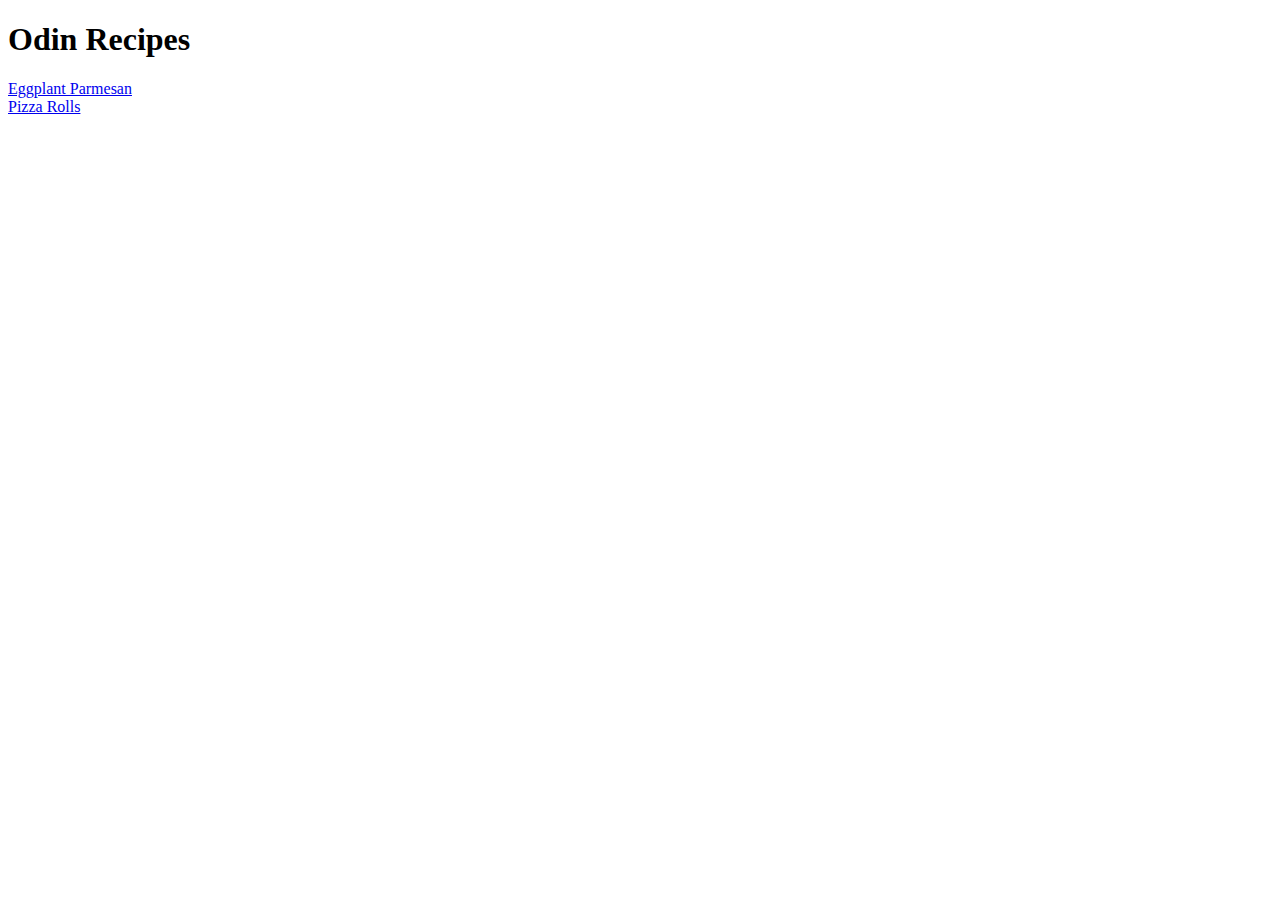
==== index.html @ 23ad3723 "Add pizza recipe and link it" ====
<!DOCTYPE html>
<html lang="en">
  <head>
    <meta charset="utf-8">
    <title>Recipes</title>
  </head>

  <body>
    <h1>Odin Recipes</h1>

    <a href="./recipes/eggplant-parmesan.html">Eggplant Parmesan</a><br>
    <a href="./recipes/pizza-sliders.html">Pizza Rolls</a><br>
  </body>
</html>
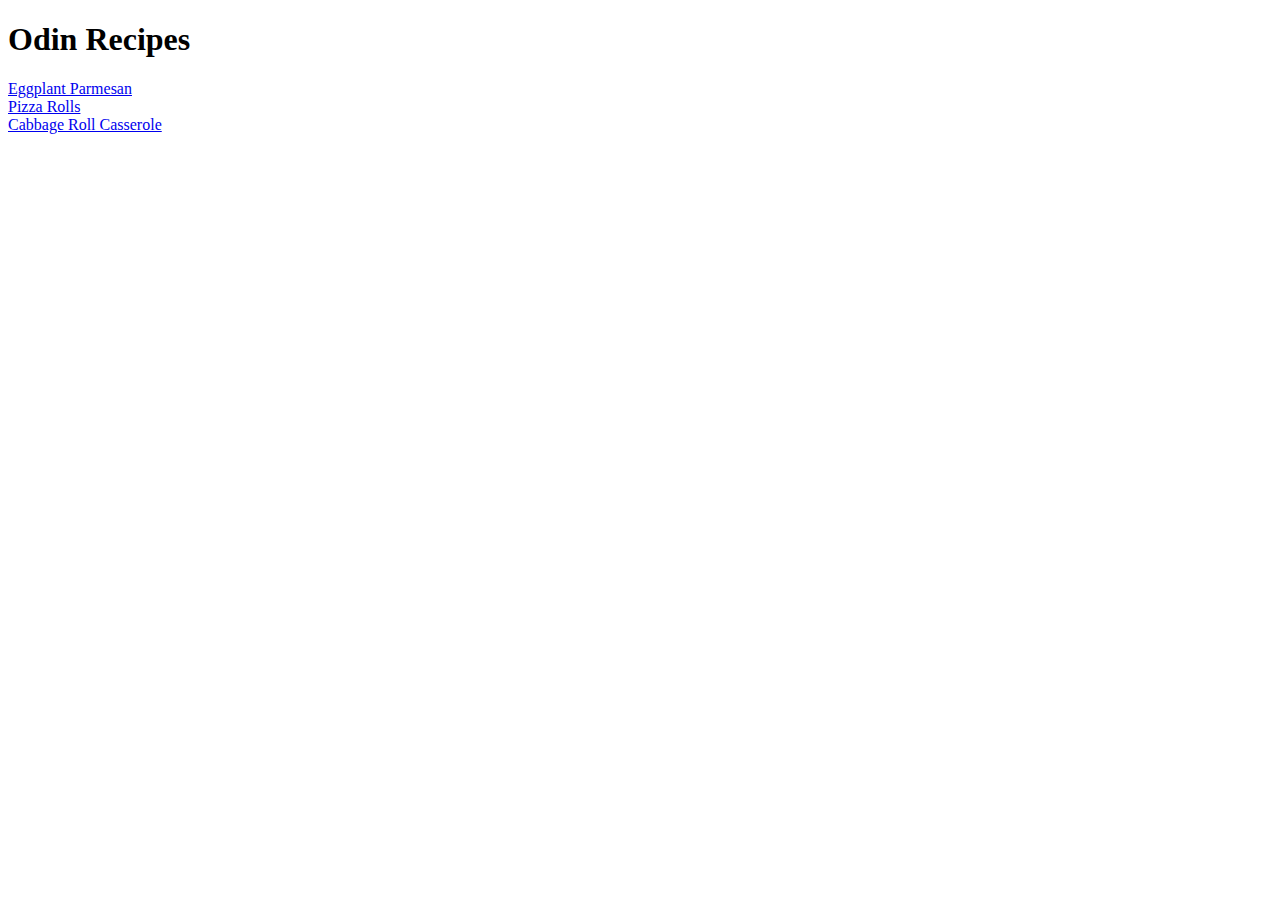
==== commit 92ce976b: "Add recipe for cabbage roll and link it" ====
--- a/index.html
+++ b/index.html
@@ -10,5 +10,6 @@
 
     <a href="./recipes/eggplant-parmesan.html">Eggplant Parmesan</a><br>
     <a href="./recipes/pizza-sliders.html">Pizza Rolls</a><br>
+    <a href="./recipes/cabbage-roll-casserole.html">Cabbage Roll Casserole</a>
   </body>
 </html>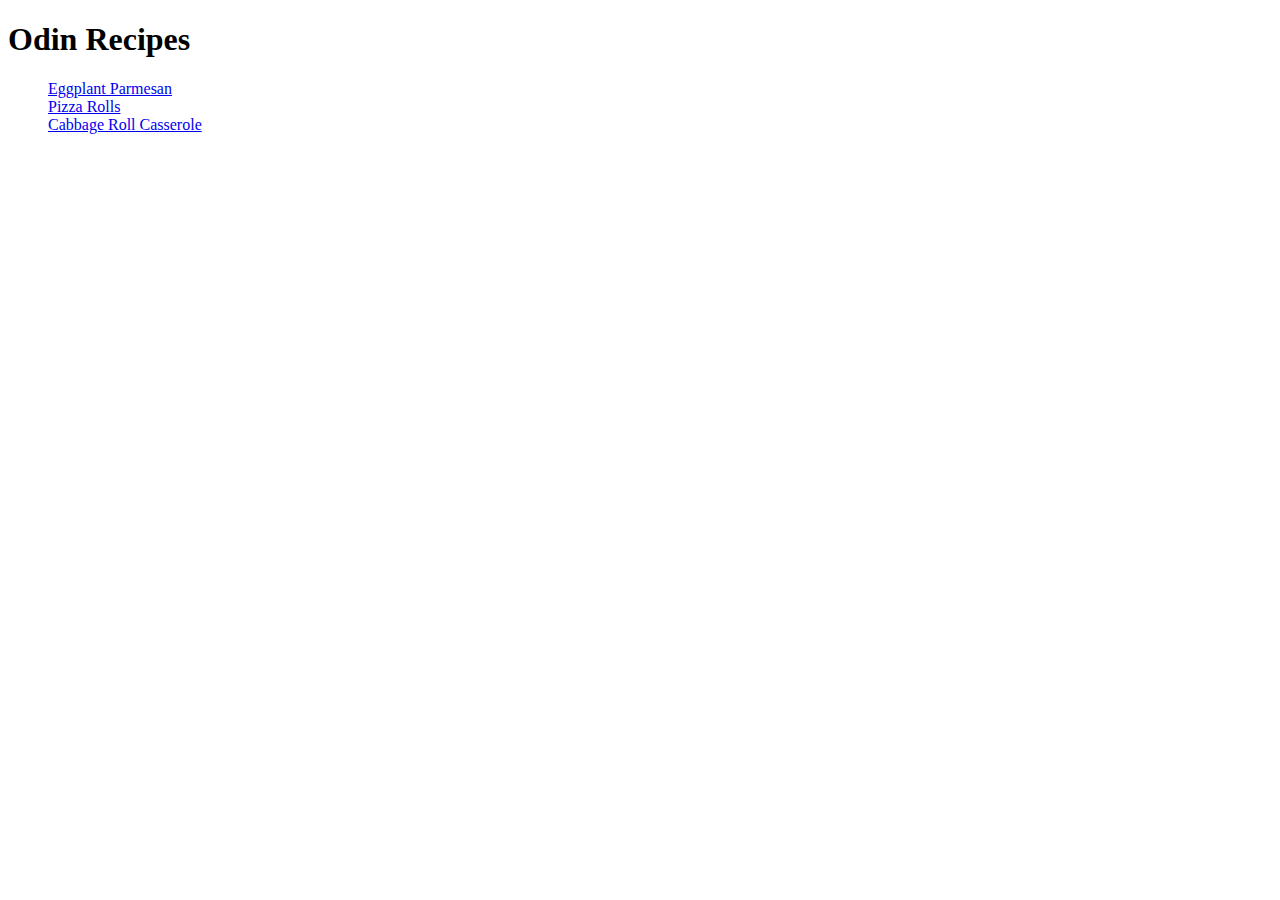
==== commit 59beaef7: "Put links to recipes in a list" ====
--- a/index.html
+++ b/index.html
@@ -8,8 +8,10 @@
   <body>
     <h1>Odin Recipes</h1>
 
-    <a href="./recipes/eggplant-parmesan.html">Eggplant Parmesan</a><br>
-    <a href="./recipes/pizza-sliders.html">Pizza Rolls</a><br>
-    <a href="./recipes/cabbage-roll-casserole.html">Cabbage Roll Casserole</a>
+    <ul>
+      <a href="./recipes/eggplant-parmesan.html">Eggplant Parmesan</a><br>
+      <a href="./recipes/pizza-sliders.html">Pizza Rolls</a><br>
+      <a href="./recipes/cabbage-roll-casserole.html">Cabbage Roll Casserole</a>
+    </ul>
   </body>
 </html>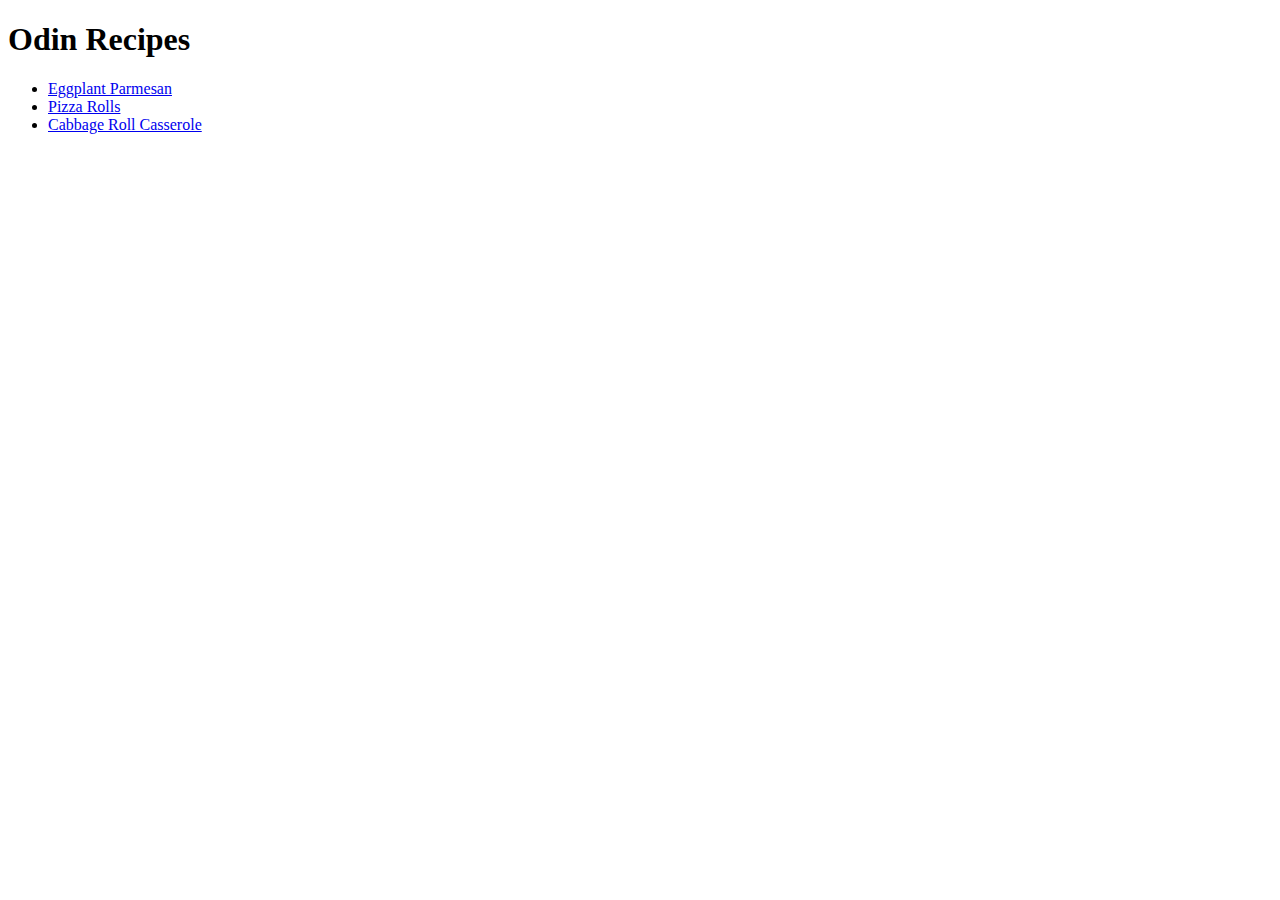
==== commit bf8eabfe: "Put recipe links in a list" ====
--- a/index.html
+++ b/index.html
@@ -9,9 +9,9 @@
     <h1>Odin Recipes</h1>
 
     <ul>
-      <a href="./recipes/eggplant-parmesan.html">Eggplant Parmesan</a><br>
-      <a href="./recipes/pizza-sliders.html">Pizza Rolls</a><br>
-      <a href="./recipes/cabbage-roll-casserole.html">Cabbage Roll Casserole</a>
+      <li><a href="./recipes/eggplant-parmesan.html">Eggplant Parmesan</a><br></li>
+      <li><a href="./recipes/pizza-sliders.html">Pizza Rolls</a><br></li>
+      <li><a href="./recipes/cabbage-roll-casserole.html">Cabbage Roll Casserole</a></li>
     </ul>
   </body>
 </html>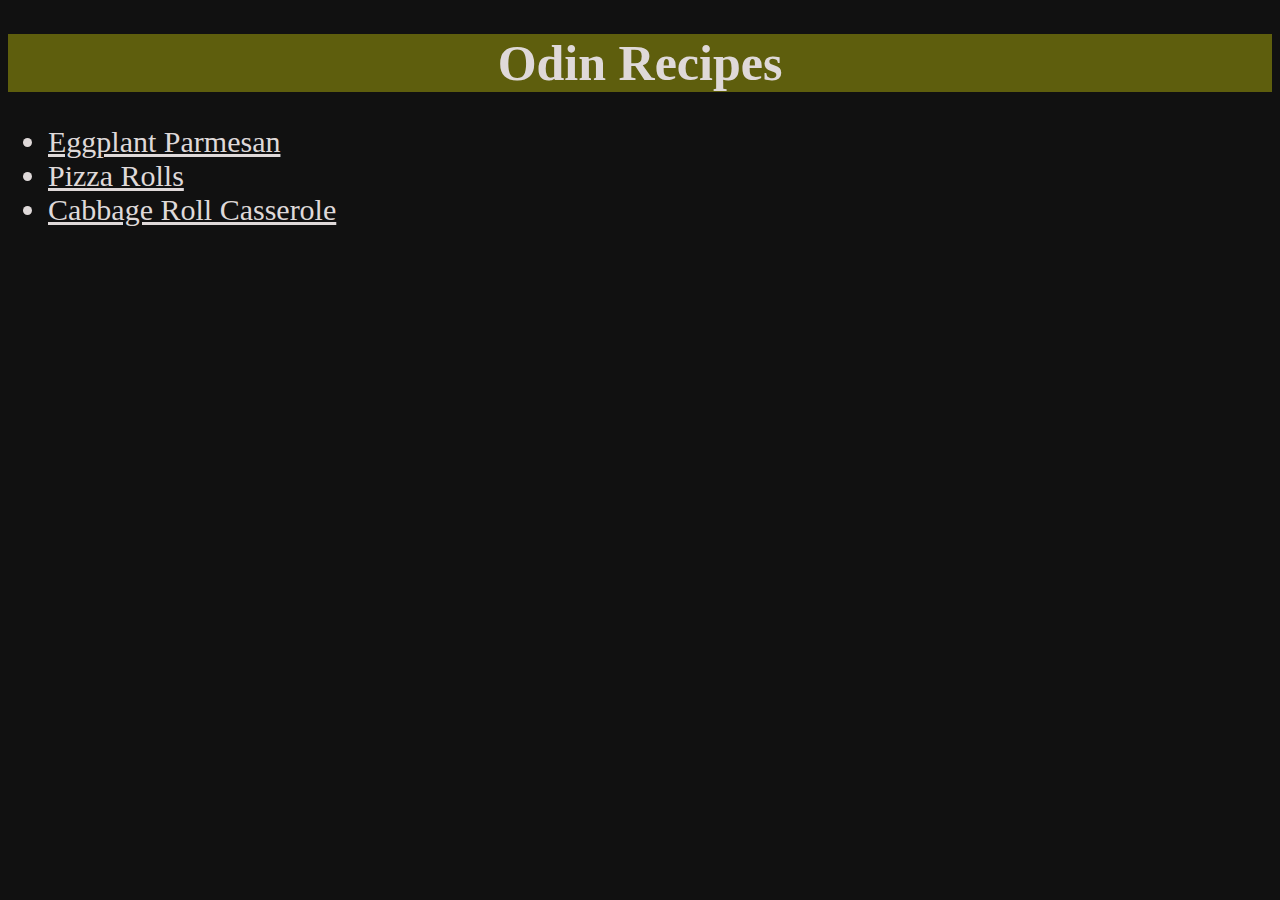
==== commit b6ec998a: "Style main page" ====
--- a/index.html
+++ b/index.html
@@ -2,6 +2,7 @@
 <html lang="en">
   <head>
     <meta charset="utf-8">
+    <link rel="stylesheet" href="style.css">
     <title>Recipes</title>
   </head>
 
--- a/style.css
+++ b/style.css
@@ -0,0 +1,27 @@
+body {
+    background-color: rgb(17, 17, 17);
+    color: rgb(223, 217, 217);
+}
+
+h1 {
+    background-color: rgb(94, 94, 13);
+    text-align: center;
+    font-size: 50px;
+    display:
+}
+
+a, ul {
+    font-size: 30px;
+}
+
+a:link {
+    color:rgb(223, 217, 217)
+}
+
+a:visited {
+    color: rgb(94, 94, 13);
+}
+
+a:hover {
+    color: rgb(148, 18, 18);
+}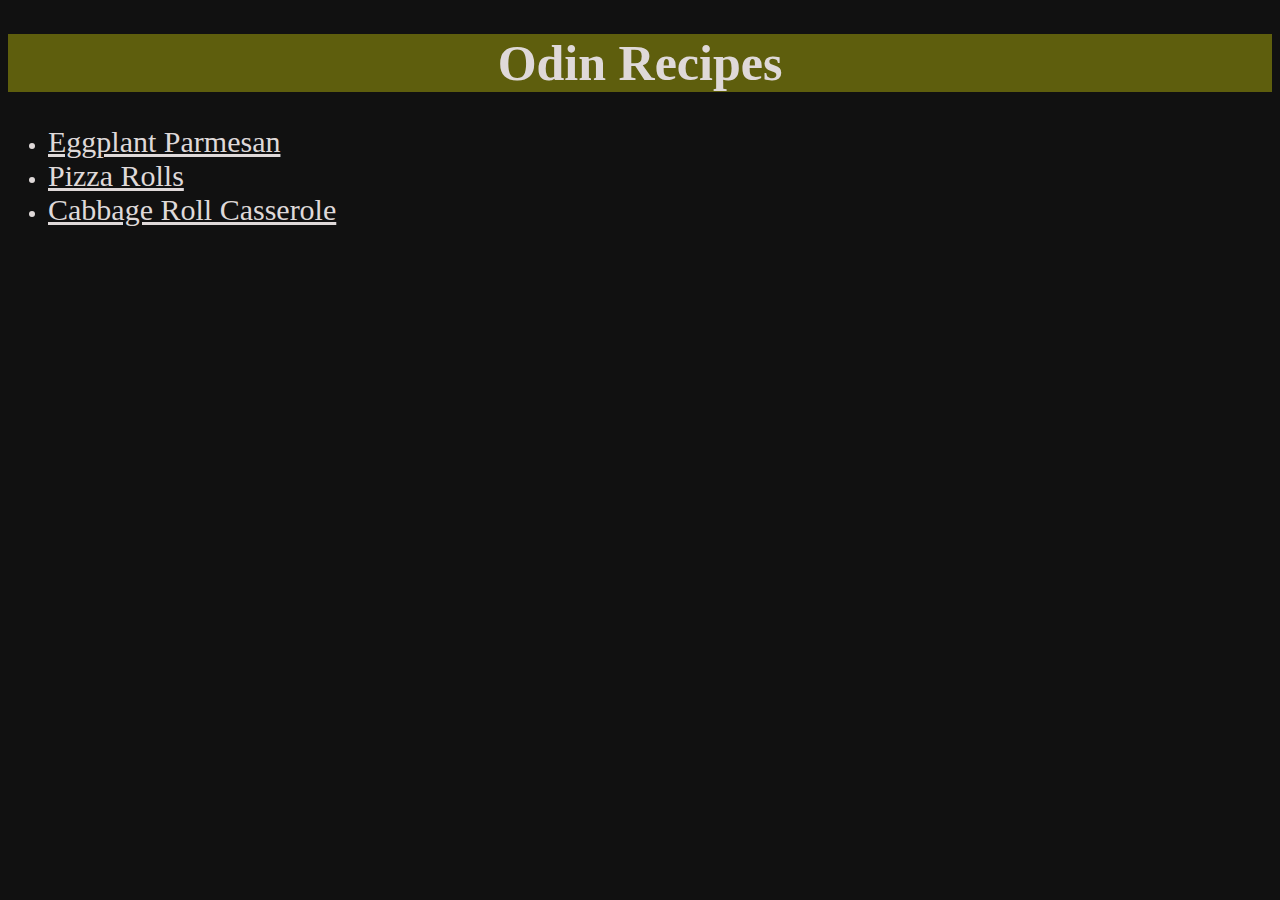
==== commit 2ca0e799: "Style recipe pages" ====
--- a/index.html
+++ b/index.html
@@ -2,7 +2,7 @@
 <html lang="en">
   <head>
     <meta charset="utf-8">
-    <link rel="stylesheet" href="style.css">
+    <link rel="stylesheet" href="./style.css">
     <title>Recipes</title>
   </head>
 
--- a/style.css
+++ b/style.css
@@ -1,3 +1,7 @@
+* {
+    font-size: 20px;
+}
+
 body {
     background-color: rgb(17, 17, 17);
     color: rgb(223, 217, 217);
@@ -8,9 +12,25 @@
     text-align: center;
     font-size: 50px;
     display:
+}  
+
+h2 {
+    background-color: rgb(94, 94, 13);
+    text-align: center;
+    font-size: 35px;
 }
 
-a, ul {
+p {
+    text-align: center;
+}
+
+img {
+    display: block;
+    margin-right: auto;
+    margin-left: auto;
+}
+
+a {
     font-size: 30px;
 }
 
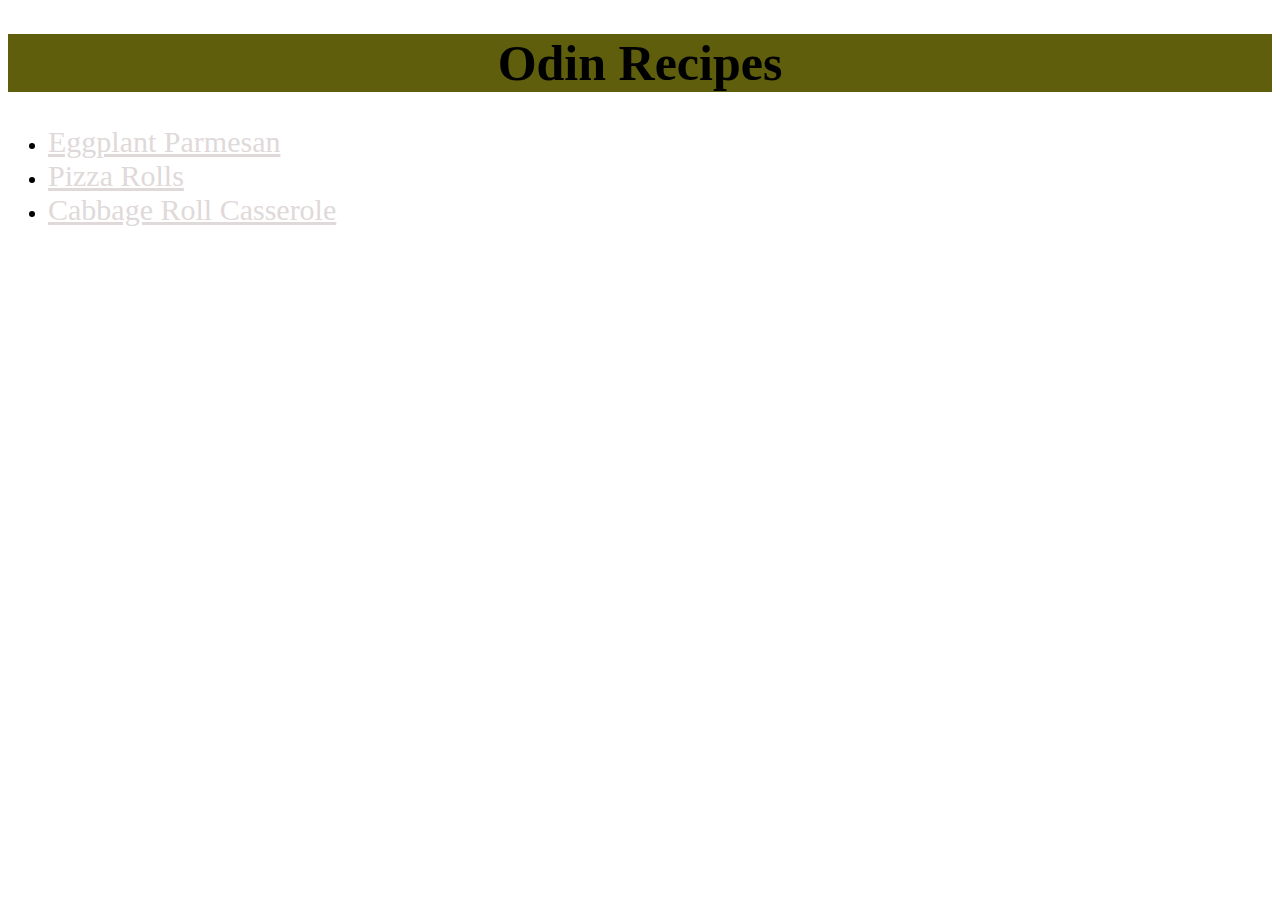
==== commit 7384c0ac: "Add classes" ====
--- a/index.html
+++ b/index.html
@@ -7,12 +7,12 @@
   </head>
 
   <body>
-    <h1>Odin Recipes</h1>
+    <h1 class="section header">Odin Recipes</h1>
 
     <ul>
-      <li><a href="./recipes/eggplant-parmesan.html">Eggplant Parmesan</a><br></li>
-      <li><a href="./recipes/pizza-sliders.html">Pizza Rolls</a><br></li>
-      <li><a href="./recipes/cabbage-roll-casserole.html">Cabbage Roll Casserole</a></li>
+      <li><a class="recipe link" href="./recipes/eggplant-parmesan.html">Eggplant Parmesan</a><br></li>
+      <li><a class="recipe link" href="./recipes/pizza-sliders.html">Pizza Rolls</a><br></li>
+      <li><a class="recipe link" href="./recipes/cabbage-roll-casserole.html">Cabbage Roll Casserole</a></li>
     </ul>
   </body>
 </html>--- a/style.css
+++ b/style.css
@@ -1,47 +1,48 @@
 * {
     font-size: 20px;
+    font-family: Cambria, Cochin, Georgia, Times, 'Times New Roman', serif;
 }
 
-body {
+.body {
     background-color: rgb(17, 17, 17);
     color: rgb(223, 217, 217);
 }
 
-h1 {
+.header {
     background-color: rgb(94, 94, 13);
     text-align: center;
-    font-size: 50px;
-    display:
 }  
 
-h2 {
-    background-color: rgb(94, 94, 13);
-    text-align: center;
+.section.header {
+    font-size: 50px;
+}
+
+.subsection.header {
     font-size: 35px;
 }
 
-p {
+.description.para {
     text-align: center;
 }
 
-img {
+.food.img {
     display: block;
     margin-right: auto;
     margin-left: auto;
 }
 
-a {
+.recipe.link {
     font-size: 30px;
 }
 
-a:link {
+.recipe.link:link {
     color:rgb(223, 217, 217)
 }
 
-a:visited {
+.recipe.link:visited {
     color: rgb(94, 94, 13);
 }
 
-a:hover {
+.recipe.link:hover {
     color: rgb(148, 18, 18);
 }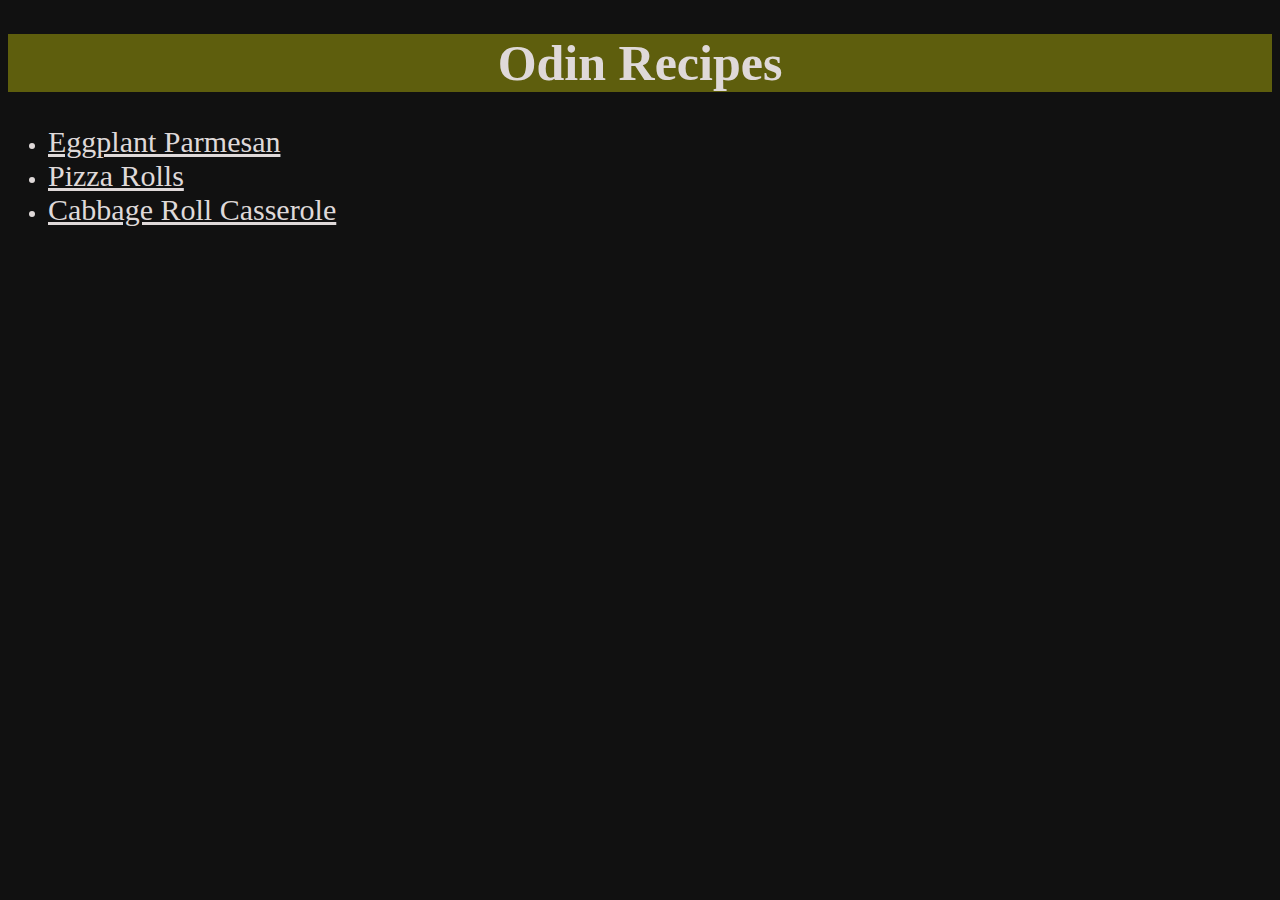
==== commit 459f5725: "Add class to index body" ====
--- a/index.html
+++ b/index.html
@@ -6,7 +6,7 @@
     <title>Recipes</title>
   </head>
 
-  <body>
+  <body class="index body">
     <h1 class="section header">Odin Recipes</h1>
 
     <ul>
